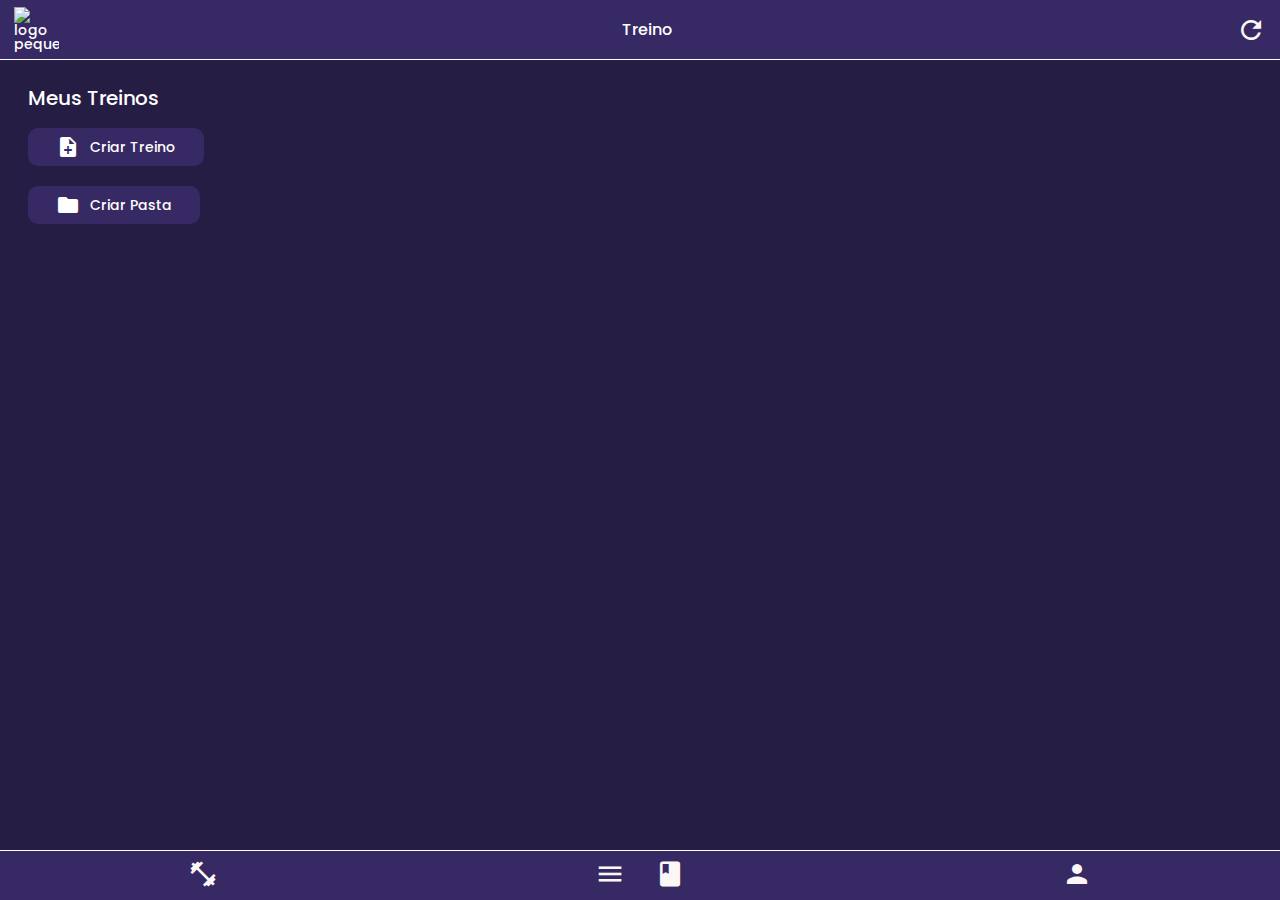
==== index.html @ c7c1ecf8 "modal versao 3" ====
<!DOCTYPE html>
<html lang="pt-br">
<head>
    <!-- <meta http-equiv="refresh" content="0; URL=login.html" /> -->
    <meta charset="UTF-8">
    <meta http-equiv="X-UA-Compatible" content="IE=edge">
    <meta name="viewport" content="width=device-width, initial-scale=1.0">
    <title>CyberWorkout</title>
    <link rel="stylesheet" href="assets/styles/resets.css">
    <link href="https://fonts.googleapis.com/icon?family=Material+Icons"
      rel="stylesheet">
    <link rel="preconnect" href="https://fonts.googleapis.com"><link rel="preconnect" href="https://fonts.gstatic.com" crossorigin><link href="https://fonts.googleapis.com/css2?family=Poppins:wght@300;400;500;700&display=swap" rel="stylesheet">
    <link rel="stylesheet" href="assets/styles/global.css">
    <link rel="stylesheet" href="assets/styles/index.css">
    
</head>
<body>
    <header>
        <nav>
            <a href="">
                <span class="material-icons icons">
                    fitness_center
                </span>
            </a>
            <a href="">
                <span class="material-icons icons">
                    menu_book
                </span>
            </a>
            <a href="">
                <span class="material-icons icons">
                    person
                </span>
            </a>
        </nav>
    </header>
    
    <main>

        <section class="secao">
            <img src="assets/images/logo.svg" class="logo-pequena" alt="logo pequena">
            <h2>Treino</h2>
            <span class="material-icons icons">
                refresh
            </span>
        </section>

        <section class="criar-treino">
            <h2>Meus Treinos</h2>
            <a href="">
                <div class="container-criacao">
                    <span class="material-icons">
                        note_add
                    </span>
                    <h2>Criar Treino</h2>
                </div>
            </a>
            <a href="">
                <div class="container-criacao button-pasta">
                    <span class="material-icons">
                        folder
                    </span>
                    <h2>Criar Pasta</h2>
                </div>
            </a>
        </section>

    </main>

    <div class="modal-container">
        <div class="modal">
            <label class="titulo" for="nome-pasta">Nova Pasta</label>
            <input type="text" name="nome-pasta" placeholder="Digite o nome da pasta" id="nome-pasta">
            <input type="button" class="botoes" id="button-cancelar" value="Cancelar">
            <input type="button" class="botoes" id="button-criar" value="Criar">
        </div>
    </div>

    <script src="assets/js/index.js"></script>
</body>
</html>
---- assets/styles/resets.css ----
/* http://meyerweb.com/eric/tools/css/reset/ 
   v2.0 | 20110126
   License: none (public domain)
*/

html, body, div, span, applet, object, iframe,
h1, h2, h3, h4, h5, h6, p, blockquote, pre,
a, abbr, acronym, address, big, cite, code,
del, dfn, em, img, ins, kbd, q, s, samp,
small, strike, strong, sub, sup, tt, var,
b, u, i, center,
dl, dt, dd, ol, ul, li,
fieldset, form, label, legend,
table, caption, tbody, tfoot, thead, tr, th, td,
article, aside, canvas, details, embed, 
figure, figcaption, footer, header, hgroup, 
menu, nav, output, ruby, section, summary,
time, mark, audio, video {
    margin: 0;
    padding: 0;
    border: 0;
    font-size: 100%;
    font: inherit;
    vertical-align: baseline;
}
/* HTML5 display-role reset for older browsers */
article, aside, details, figcaption, figure, 
footer, header, hgroup, menu, nav, section {
    display: block;
}
body {
    line-height: 1;
}
ol, ul {
    list-style: none;
}
blockquote, q {
    quotes: none;
}
blockquote:before, blockquote:after,
q:before, q:after {
    content: '';
    content: none;
}
table {
    border-collapse: collapse;
    border-spacing: 0;
}
---- assets/styles/global.css ----
:root{
    --cor-degrade: linear-gradient(132deg, #8c52ff 39%, #ff66c4 100%);
    --roxo-fundo: #8c52ff;
    --rosa-fundo: #372963;;
    --roxo-escuro: #261D45;
    --rosa-escuro:#770449;
    --branco: #FFFFFF;
    --rosa:#ff66c4;
    --cinza: #31322C;
    --cinza-claro: #fcf7f7;
    --fonte: 'Poppins';
}


*{
    box-sizing: border-box;
    font-family: var(--fonte);
    color: var(--branco);
    font-size: 14px;
    font-weight: 500;
}
---- assets/styles/index.css ----
main{
    background-color: var(--roxo-escuro);
}

body{
    width: 100vw;
    height: 100vh;
    background-color: var(--roxo-escuro);
}

header{
    width: 100%;
    background-color: var(--rosa-fundo);
    position: fixed;
    position: absolute;
    bottom: 0px;
    padding: 0.5em 0;
    border-top: 1px solid;
    border-color: var(--branco);
}

nav{
    width: 100%;
    display: flex;
    justify-content: space-around;

}

a{
    text-decoration: none;
}

.icons{
    color: var(--cinza-claro);
    font-size: 30px;
}

.secao{
    padding: 0.5em 1em;
    display: flex;
    justify-content: space-between;
    align-items: center;
    background-color: var(--rosa-fundo);
    border-bottom: 1px solid;
    border-color: var(--branco);
}

.secao > h2{
    font-size: 16px;
    font-weight: 500;
}

.logo-pequena{
    width: 45px;
    height: 45px;
}

.criar-treino{
    padding: 2em;
    display: flex;
    flex-direction: column;
    align-items: flex-start;
    gap: 20px;
}

.criar-treino > h2{
    font-size: 20px;
    font-weight: 500;
}

.container-criacao{
    display: flex;
    justify-content: center;
    align-items: center;
    padding: 0.5em 2em;
    gap: 10px;
    background-color: var(--rosa-fundo);
    border-radius: 10px;
}

/* /////////////////////////////
           MODAL
 ///////////////////////////// */
 .modal-container{
    background: #00000068;
    width: 100%;
    height: 100vh;
    position: fixed;
    left: 0;
    top: 0;
    display: grid;
    place-items: center;
    opacity: 0;
    pointer-events: none;
    transition: opacity 0.15s;
 }
 

 .modal{
    background-color: var(--rosa-fundo);
    display: grid;
    grid-template-areas: 
    "titulo titulo"
    "texto texto"
    "cancelar criar"
    ;
    gap: 10px;
    border-radius: 20px;
    padding: 2em;
    width: 90%; 
    text-align: center;
    box-shadow: 0 0 10px 0 #00000070;
    overflow: hidden;
    transition: width 0.15s, height 0.15s;
 }
  
  .modal-show {
    opacity: 1;
    pointer-events: auto;
  }

 .titulo{
    grid-area: titulo;
    font-weight: 600;
    font-size: 23px;
    font-weight: 500;
    font-family: var(--fonte);
    margin-bottom: 10px;
 }

   #nome-pasta {
    grid-area: texto;
    width: auto;
    border: 2px solid transparent;
    outline: none;
    border-bottom: 2px solid var(--branco);
    caret-color: var(--branco);
    background-color: var(--roxo-escuro);
    padding: 0.5em;
    transition: .5s linear;
    font-family: var(--fonte);
    letter-spacing: 1px;
  }
  
  #nome-pasta:focus {
    border: 2px solid var(--rosa);
    caret-color: var(--rosa);
    color: var(--rosa);
    box-shadow: 4px 4px 10px #070707;
  }
  
  #nome-pastafocus::placeholder {
    color: var(--rosa);
    font: var(--fonte);
  }

 #button-cancelar{
    background-color: var(--roxo-escuro);
    grid-area: cancelar;
    width: auto;
 }

 #button-criar{
    background-color: var(--roxo-escuro);
    grid-area: criar;
 }

 .botoes{
    border: none;
    padding: 0.5em;
    border-radius: 5px;
    opacity: 0.7;
    transition: 0.2s;
 }

 .botoes:active{
    opacity: 1;
 }
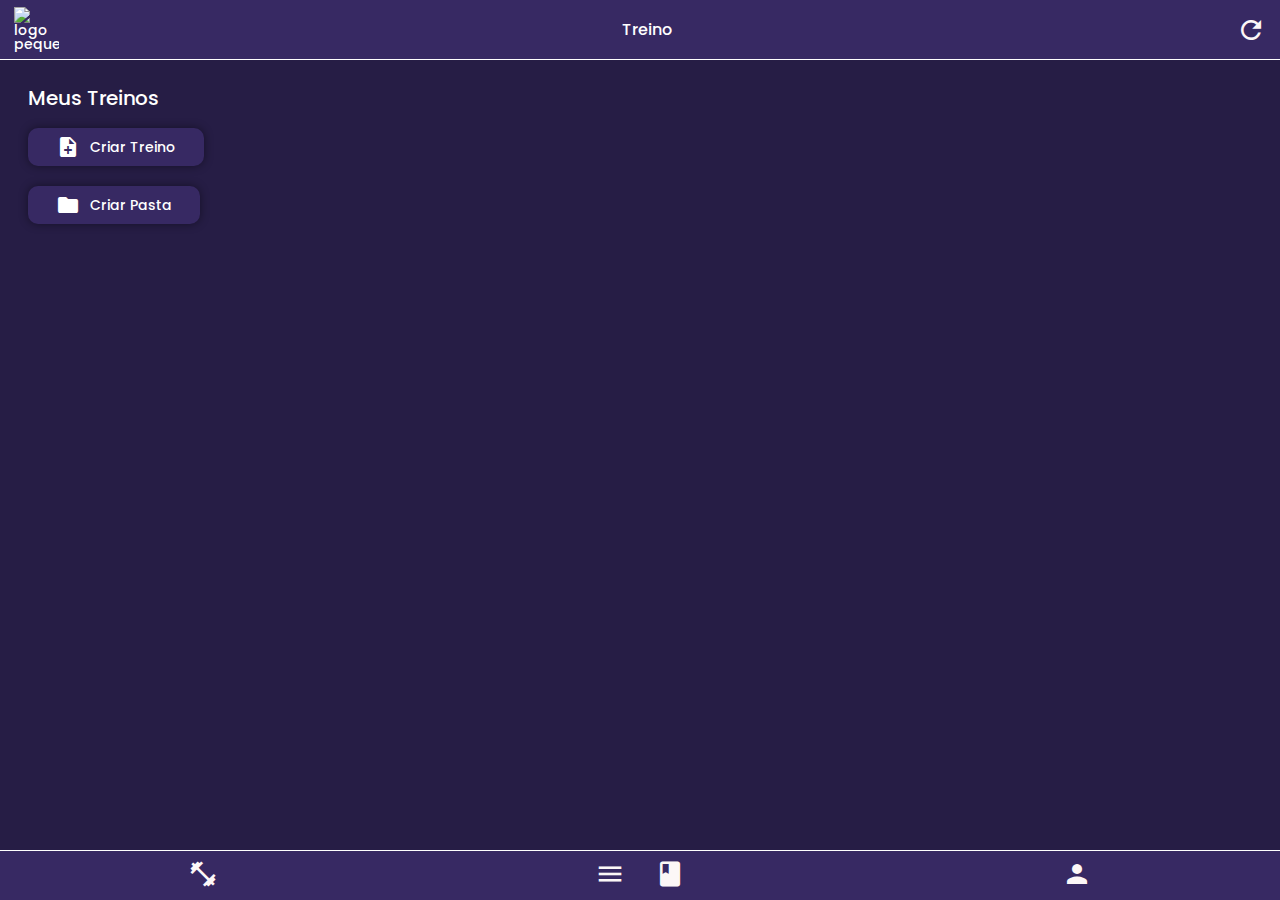
==== commit e9a5ad5f: "sistema de pastas parte 1" ====
--- a/index.html
+++ b/index.html
@@ -9,9 +9,11 @@
     <link rel="stylesheet" href="assets/styles/resets.css">
     <link href="https://fonts.googleapis.com/icon?family=Material+Icons"
       rel="stylesheet">
+    <link rel="stylesheet" href="https://fonts.googleapis.com/css2?family=Material+Symbols+Outlined:opsz,wght,FILL,GRAD@48,400,0,0" />  
     <link rel="preconnect" href="https://fonts.googleapis.com"><link rel="preconnect" href="https://fonts.gstatic.com" crossorigin><link href="https://fonts.googleapis.com/css2?family=Poppins:wght@300;400;500;700&display=swap" rel="stylesheet">
     <link rel="stylesheet" href="assets/styles/global.css">
     <link rel="stylesheet" href="assets/styles/index.css">
+    
     
 </head>
 <body>
@@ -65,17 +67,41 @@
             </a>
         </section>
 
+        <template>
+                <div class="container-pasta">
+                    <span class="material-symbols-outlined">
+                       chevron_right
+                     </span>
+                     <h2>Treino ABC Science Fitness</h2>
+                     <span class="material-symbols-outlined icons">
+                          more_horiz
+                    </span>
+                     <!-- <ul class="treinos">
+        
+                     </ul> -->
+                </div>
+        </template>
+
     </main>
 
     <div class="modal-container">
         <div class="modal">
-            <label class="titulo" for="nome-pasta">Nova Pasta</label>
-            <input type="text" name="nome-pasta" placeholder="Digite o nome da pasta" id="nome-pasta">
+            <label class="titulo" for="nomePasta">Nova Pasta</label>
+            <input type="text" name="nomePasta" placeholder="Digite o nome da pasta" id="nomePasta">
             <input type="button" class="botoes" id="button-cancelar" value="Cancelar">
             <input type="button" class="botoes" id="button-criar" value="Criar">
         </div>
     </div>
 
+    <!-- <div class="modal-container">
+        <div class="modal">
+            <label class="titulo" for="nome-pasta">Novo Treino</label>
+            <input type="text" name="nome-pasta" placeholder="Digite o nome do treino" id="nome-pasta">
+            <input type="button" class="botoes" id="button-cancelar" value="Cancelar">
+            <input type="button" class="botoes" id="button-criar" value="Criar">
+        </div>
+    </div> -->
+
     <script src="assets/js/index.js"></script>
 </body>
 </html>--- a/assets/styles/index.css
+++ b/assets/styles/index.css
@@ -76,6 +76,7 @@
     gap: 10px;
     background-color: var(--rosa-fundo);
     border-radius: 10px;
+    box-shadow: 0 0 10px 0 #00000070;
 }
 
 /* /////////////////////////////
@@ -128,7 +129,7 @@
     margin-bottom: 10px;
  }
 
-   #nome-pasta {
+   #nomePasta {
     grid-area: texto;
     width: auto;
     border: 2px solid transparent;
@@ -142,14 +143,14 @@
     letter-spacing: 1px;
   }
   
-  #nome-pasta:focus {
+  #nomePasta:focus {
     border: 2px solid var(--rosa);
     caret-color: var(--rosa);
     color: var(--rosa);
     box-shadow: 4px 4px 10px #070707;
   }
   
-  #nome-pastafocus::placeholder {
+  #nomePastafocus::placeholder {
     color: var(--rosa);
     font: var(--fonte);
   }
@@ -177,6 +178,28 @@
     opacity: 1;
  }
 
- 
+ /* /////////////////////////////
+           PASTAS
+ ///////////////////////////// */
+.pastas{
+    background-color: var(--rosa-fundo);
+    margin: 0 2em;
+    padding: 1em;
+    border-radius: 10px;
+    display: flex;
+    flex-direction: column;
+    box-shadow: 0 0 10px 0 #00000070;
+}
+
+.container-pasta{
+    display: flex;
+    align-items: center;
+    justify-content: space-between;
+    background-color: var(--rosa-fundo);
+    margin: 1em 2em;
+    padding: 1em;
+    border-radius: 10px;
+    box-shadow: 0 0 10px 0 #00000070;
+}
 
  